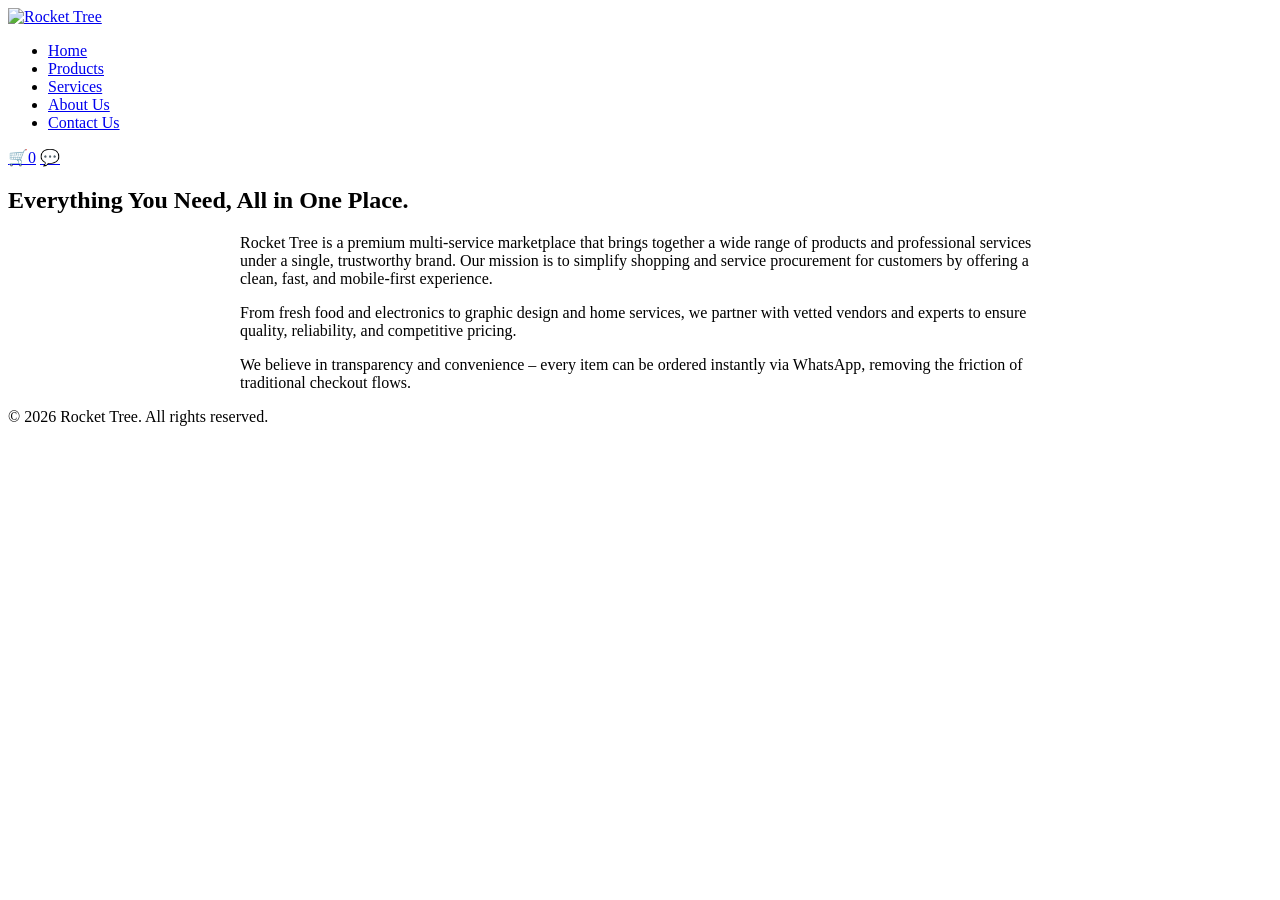
==== about.html @ 9de80889 "Add files via upload" ====
<!DOCTYPE html>
<html lang="en">
<head>
    <meta charset="UTF-8" />
    <meta name="viewport" content="width=device-width, initial-scale=1.0" />
    <title>Rocket Tree - About Us</title>
    <link rel="stylesheet" href="css/style.css" />
    <script src="js/main.js" defer></script>
</head>
<body>
    <nav class="navbar">
        <div class="nav-left">
            <a href="index.html" class="logo"><img src="images/logo.jpg" alt="Rocket Tree" /></a>
        </div>
        <ul class="nav-links">
            <li><a href="index.html">Home</a></li>
            <li><a href="products.html">Products</a></li>
            <li><a href="services.html">Services</a></li>
            <li><a href="about.html" class="active">About Us</a></li>
            <li><a href="contact.html">Contact Us</a></li>
        </ul>
        <div class="nav-icons">
            <a href="cart.html" class="cart-icon">🛒<span id="cart-count" class="badge">0</span></a>
            <a href="https://wa.me/918081529714" target="_blank" class="whatsapp-icon">💬</a>
        </div>
    </nav>

    <section class="page-header">
        <h1>Everything You Need, All in One Place.</h1>
    </section>

    <section class="section" style="max-width:800px;margin:auto;">
        <p>Rocket Tree is a premium multi‑service marketplace that brings together a wide range of products and professional services under a single, trustworthy brand. Our mission is to simplify shopping and service procurement for customers by offering a clean, fast, and mobile‑first experience.</p>
        <p>From fresh food and electronics to graphic design and home services, we partner with vetted vendors and experts to ensure quality, reliability, and competitive pricing.</p>
        <p>We believe in transparency and convenience – every item can be ordered instantly via WhatsApp, removing the friction of traditional checkout flows.</p>
    </section>

    <footer class="site-footer">
        <p>&copy; 2026 Rocket Tree. All rights reserved.</p>
    </footer>
</body>
</html>
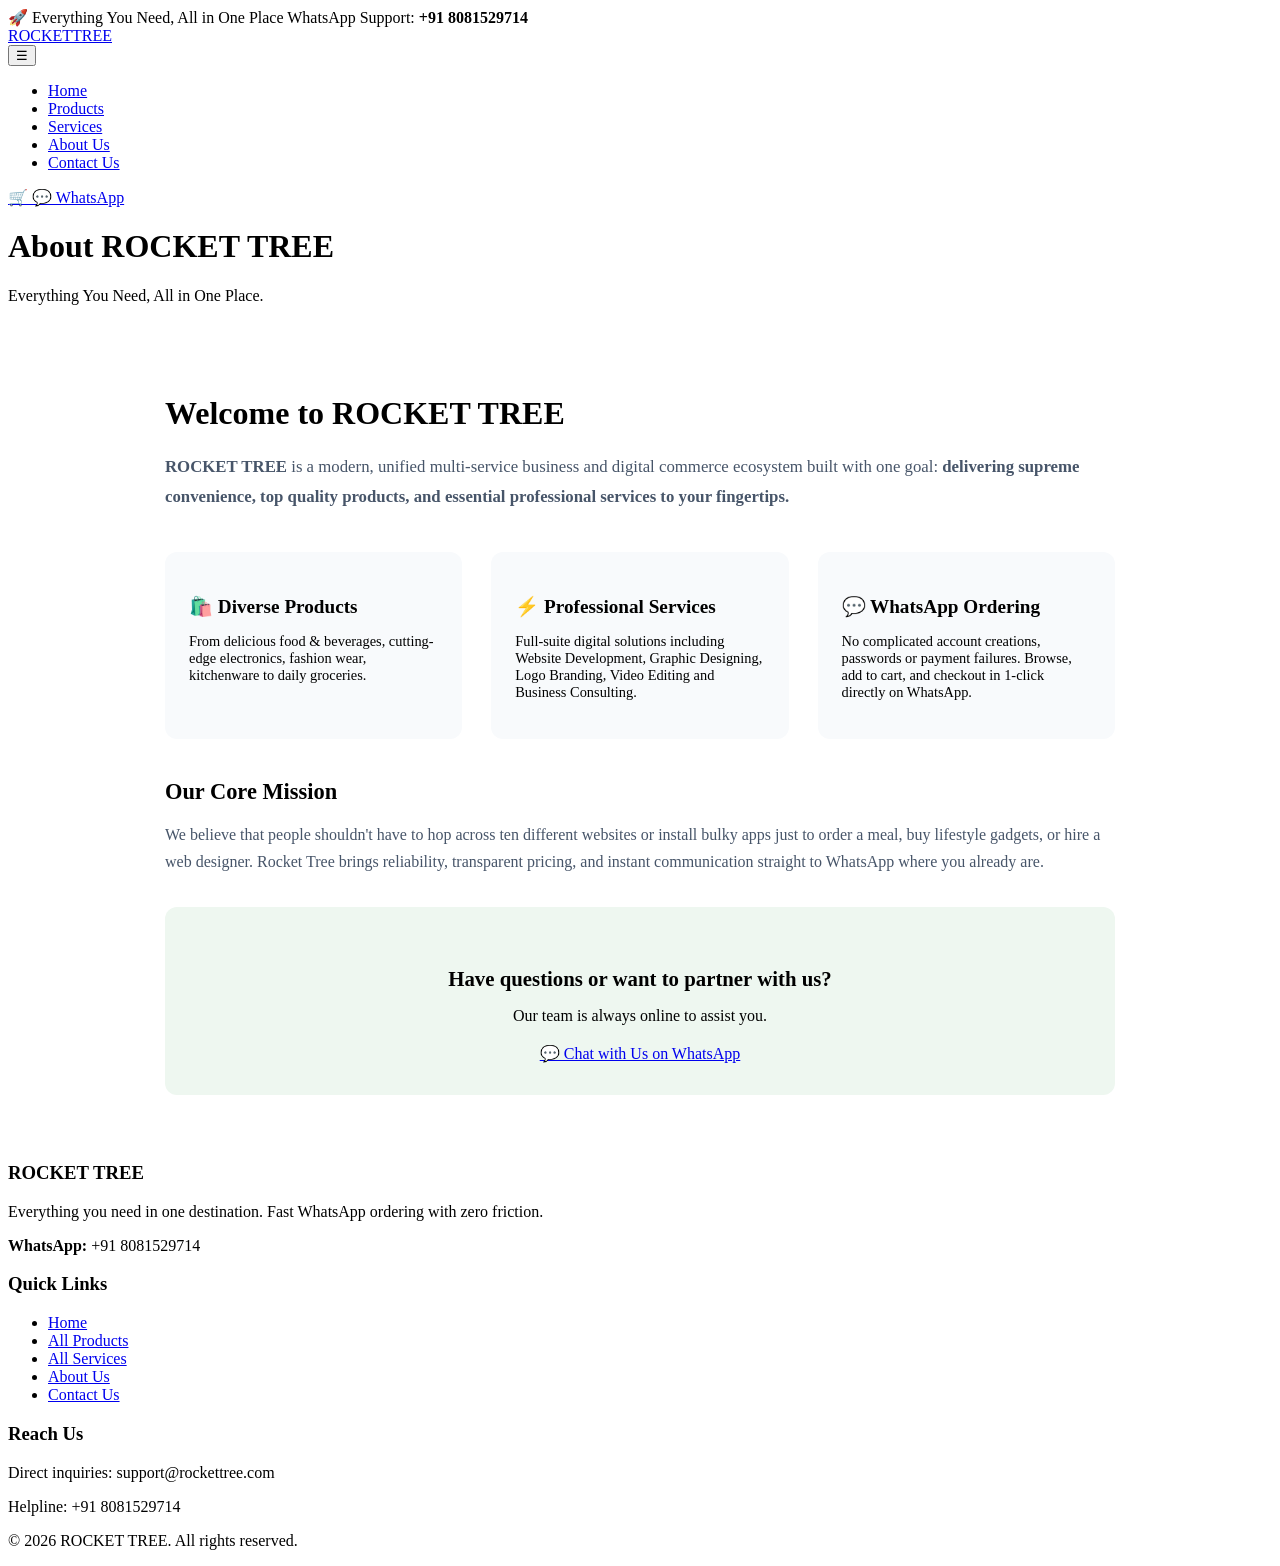
==== commit 710eafc9: "Add files via upload" ====
--- a/about.html
+++ b/about.html
@@ -1,42 +1,125 @@
 <!DOCTYPE html>
 <html lang="en">
 <head>
-    <meta charset="UTF-8" />
-    <meta name="viewport" content="width=device-width, initial-scale=1.0" />
-    <title>Rocket Tree - About Us</title>
-    <link rel="stylesheet" href="css/style.css" />
-    <script src="js/main.js" defer></script>
+  <meta charset="UTF-8" />
+  <meta name="viewport" content="width=device-width, initial-scale=1.0" />
+  <title>About Us - ROCKET TREE</title>
+  <link rel="stylesheet" href="css/style.css" />
+  <script src="js/main.js" defer></script>
 </head>
-<body>
+<body data-page="about">
+  <!-- Top Bar -->
+  <div class="top-bar">
+    <span>🚀 Everything You Need, All in One Place</span>
+    <span>WhatsApp Support: <strong>+91 8081529714</strong></span>
+  </div>
+
+  <!-- Navbar -->
+  <header>
     <nav class="navbar">
-        <div class="nav-left">
-            <a href="index.html" class="logo"><img src="images/logo.jpg" alt="Rocket Tree" /></a>
+      <div class="nav-left">
+        <a href="index.html" class="logo">
+          <img src="images/logo.jpg" alt="Rocket Tree Logo" class="logo-img" onerror="this.style.display='none'" />
+          <div class="logo-text">ROCKET<span>TREE</span></div>
+        </a>
+      </div>
+
+      <button class="nav-toggle" aria-label="Toggle navigation">☰</button>
+
+      <ul class="nav-links">
+        <li><a href="index.html">Home</a></li>
+        <li><a href="products.html">Products</a></li>
+        <li><a href="services.html">Services</a></li>
+        <li><a href="about.html" class="active">About Us</a></li>
+        <li><a href="contact.html">Contact Us</a></li>
+      </ul>
+
+      <div class="nav-actions">
+        <a href="cart.html" class="nav-cart-btn" title="View Cart">
+          🛒 <span id="cart-count" class="cart-badge" style="display:none;">0</span>
+        </a>
+        <a href="https://wa.me/918081529714" target="_blank" class="nav-wa-btn">
+          💬 WhatsApp
+        </a>
+      </div>
+    </nav>
+  </header>
+
+  <!-- Page Header -->
+  <div class="page-header-strip">
+    <div class="page-header-content">
+      <div>
+        <h1>About ROCKET TREE</h1>
+        <p>Everything You Need, All in One Place.</p>
+      </div>
+    </div>
+  </div>
+
+  <!-- About Content -->
+  <main class="section">
+    <div style="background:#fff; border-radius:16px; border:1px solid var(--border-color); padding:3rem 2.5rem; max-width:950px; margin:0 auto; box-shadow:var(--shadow-sm);">
+      <h2 style="font-size: 2rem; color: var(--primary-dark); margin-bottom: 1.2rem; font-weight:800;">
+        Welcome to ROCKET TREE
+      </h2>
+      <p style="font-size:1.05rem; color:#475569; margin-bottom:1.5rem; line-height:1.8;">
+        <strong>ROCKET TREE</strong> is a modern, unified multi-service business and digital commerce ecosystem built with one goal: <strong>delivering supreme convenience, top quality products, and essential professional services to your fingertips.</strong>
+      </p>
+
+      <div style="display:grid; grid-template-columns: repeat(auto-fit, minmax(260px, 1fr)); gap:1.8rem; margin: 2.5rem 0;">
+        <div style="background:#f8fafc; padding:1.5rem; border-radius:12px; border-left:4px solid var(--primary);">
+          <h3 style="font-size:1.2rem; color:var(--primary-dark); margin-bottom:0.5rem;">🛍️ Diverse Products</h3>
+          <p style="font-size:0.9rem; color:var(--text-muted);">From delicious food & beverages, cutting-edge electronics, fashion wear, kitchenware to daily groceries.</p>
         </div>
-        <ul class="nav-links">
-            <li><a href="index.html">Home</a></li>
-            <li><a href="products.html">Products</a></li>
-            <li><a href="services.html">Services</a></li>
-            <li><a href="about.html" class="active">About Us</a></li>
-            <li><a href="contact.html">Contact Us</a></li>
+        <div style="background:#f8fafc; padding:1.5rem; border-radius:12px; border-left:4px solid var(--accent-orange);">
+          <h3 style="font-size:1.2rem; color:var(--primary-dark); margin-bottom:0.5rem;">⚡ Professional Services</h3>
+          <p style="font-size:0.9rem; color:var(--text-muted);">Full-suite digital solutions including Website Development, Graphic Designing, Logo Branding, Video Editing and Business Consulting.</p>
+        </div>
+        <div style="background:#f8fafc; padding:1.5rem; border-radius:12px; border-left:4px solid var(--whatsapp-green);">
+          <h3 style="font-size:1.2rem; color:var(--primary-dark); margin-bottom:0.5rem;">💬 WhatsApp Ordering</h3>
+          <p style="font-size:0.9rem; color:var(--text-muted);">No complicated account creations, passwords or payment failures. Browse, add to cart, and checkout in 1-click directly on WhatsApp.</p>
+        </div>
+      </div>
+
+      <h3 style="font-size:1.4rem; color:var(--primary-dark); margin-bottom:1rem; font-weight:700;">Our Core Mission</h3>
+      <p style="font-size:1rem; color:#475569; margin-bottom:1.5rem; line-height:1.7;">
+        We believe that people shouldn't have to hop across ten different websites or install bulky apps just to order a meal, buy lifestyle gadgets, or hire a web designer. Rocket Tree brings reliability, transparent pricing, and instant communication straight to WhatsApp where you already are.
+      </p>
+
+      <div style="background:#eef7f0; border-radius:12px; padding:2rem; text-align:center; margin-top:2rem;">
+        <h4 style="font-size:1.3rem; color:var(--primary-dark); margin-bottom:0.5rem;">Have questions or want to partner with us?</h4>
+        <p style="color:var(--text-muted); margin-bottom:1.2rem;">Our team is always online to assist you.</p>
+        <a href="https://wa.me/918081529714" target="_blank" class="btn btn-wa">💬 Chat with Us on WhatsApp</a>
+      </div>
+    </div>
+  </main>
+
+  <!-- Footer -->
+  <footer class="site-footer">
+    <div class="footer-container">
+      <div class="footer-col">
+        <h3>ROCKET TREE</h3>
+        <p>Everything you need in one destination. Fast WhatsApp ordering with zero friction.</p>
+        <p><strong>WhatsApp:</strong> +91 8081529714</p>
+      </div>
+      <div class="footer-col">
+        <h3>Quick Links</h3>
+        <ul class="footer-links">
+          <li><a href="index.html">Home</a></li>
+          <li><a href="products.html">All Products</a></li>
+          <li><a href="services.html">All Services</a></li>
+          <li><a href="about.html">About Us</a></li>
+          <li><a href="contact.html">Contact Us</a></li>
         </ul>
-        <div class="nav-icons">
-            <a href="cart.html" class="cart-icon">🛒<span id="cart-count" class="badge">0</span></a>
-            <a href="https://wa.me/918081529714" target="_blank" class="whatsapp-icon">💬</a>
-        </div>
-    </nav>
-
-    <section class="page-header">
-        <h1>Everything You Need, All in One Place.</h1>
-    </section>
-
-    <section class="section" style="max-width:800px;margin:auto;">
-        <p>Rocket Tree is a premium multi‑service marketplace that brings together a wide range of products and professional services under a single, trustworthy brand. Our mission is to simplify shopping and service procurement for customers by offering a clean, fast, and mobile‑first experience.</p>
-        <p>From fresh food and electronics to graphic design and home services, we partner with vetted vendors and experts to ensure quality, reliability, and competitive pricing.</p>
-        <p>We believe in transparency and convenience – every item can be ordered instantly via WhatsApp, removing the friction of traditional checkout flows.</p>
-    </section>
-
-    <footer class="site-footer">
-        <p>&copy; 2026 Rocket Tree. All rights reserved.</p>
-    </footer>
+      </div>
+      <div class="footer-col">
+        <h3>Reach Us</h3>
+        <p>Direct inquiries: support@rockettree.com</p>
+        <p>Helpline: +91 8081529714</p>
+      </div>
+    </div>
+    <div class="footer-bottom">
+      <p>&copy; 2026 ROCKET TREE. All rights reserved.</p>
+    </div>
+  </footer>
 </body>
 </html>
